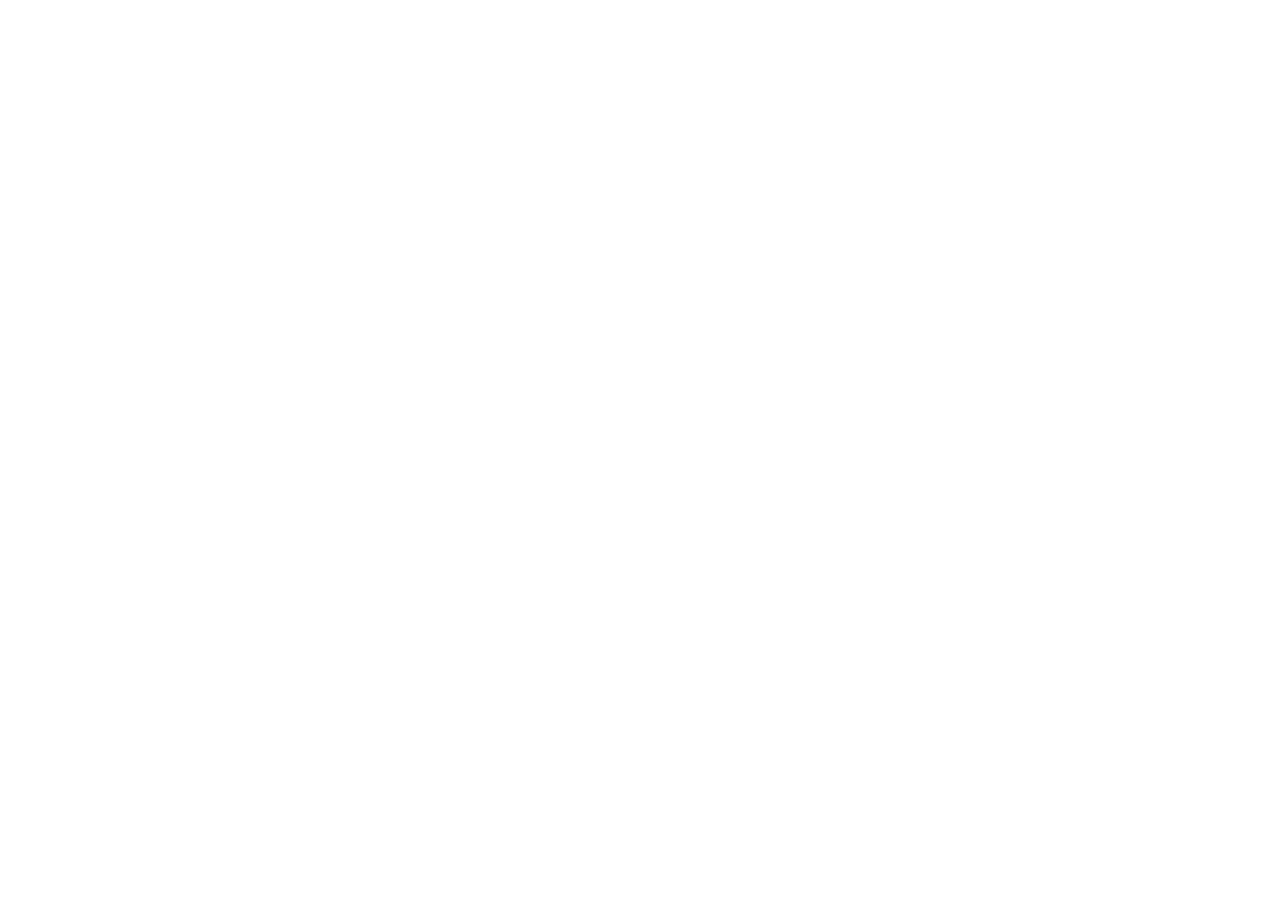
==== 111/index.html @ 9577d8c6 "initial commit" ====
<!DOCTYPE html>
<html lang="en">
<head>
   <meta charset="UTF-8">
   <meta http-equiv="X-UA-Compatible" content="IE=edge">
   <meta name="viewport" content="width=device-width, initial-scale=1.0">
   <title>Document</title>
</head>
<body>
   
</body>
</html>
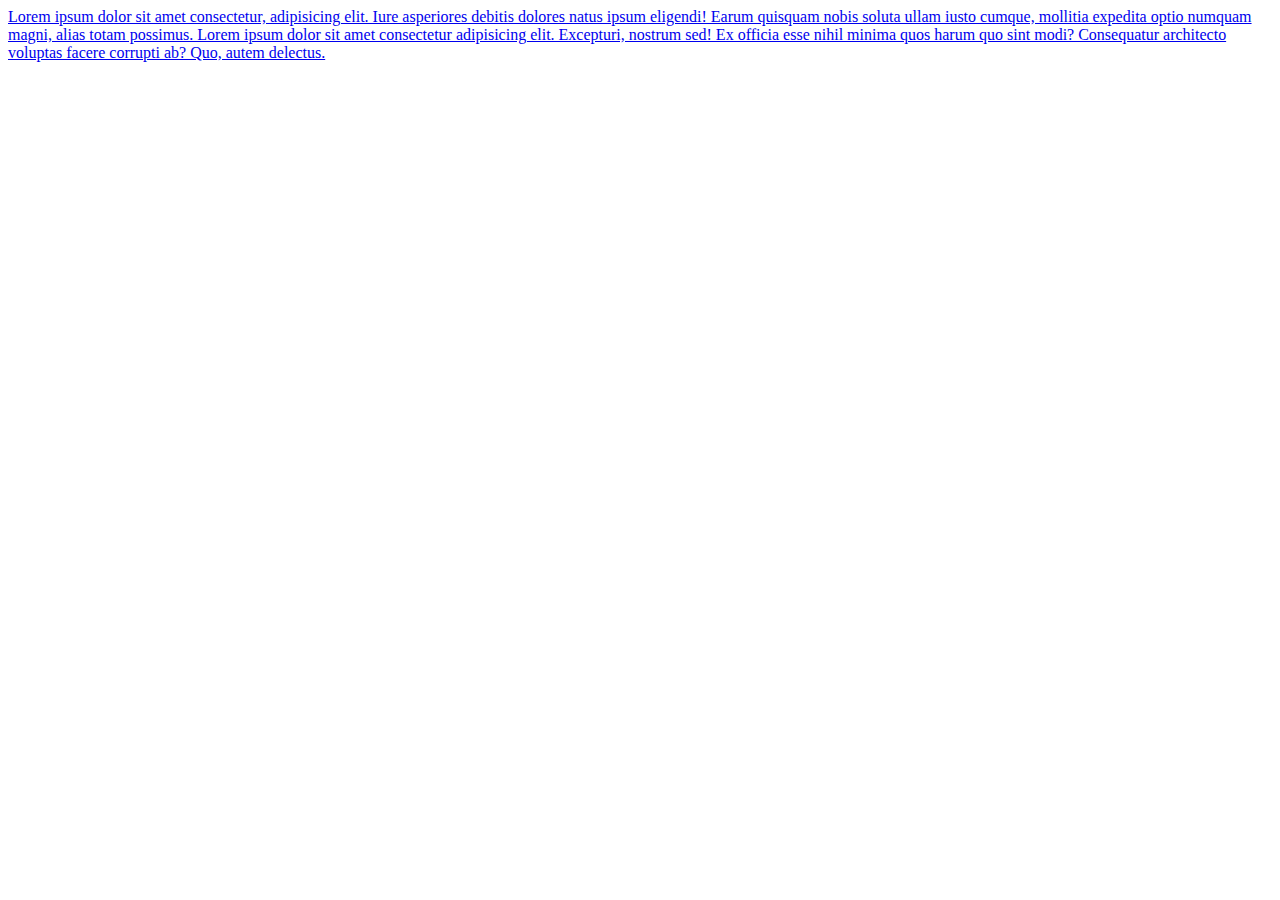
==== commit 0a028545: "initial commit" ====
--- a/111/index.html
+++ b/111/index.html
@@ -1,12 +1,21 @@
 <!DOCTYPE html>
 <html lang="en">
+
 <head>
    <meta charset="UTF-8">
    <meta http-equiv="X-UA-Compatible" content="IE=edge">
    <meta name="viewport" content="width=device-width, initial-scale=1.0">
+   <link rel="stylesheet" href="/css/style.css">
    <title>Document</title>
 </head>
+
 <body>
-   
+   <a title="hi" href="#" class="button">Lorem ipsum dolor sit amet consectetur, adipisicing elit. Iure asperiores
+      debitis dolores
+      natus ipsum eligendi! Earum quisquam nobis soluta ullam iusto cumque, mollitia expedita optio numquam magni, alias
+      totam possimus. Lorem ipsum dolor sit amet consectetur adipisicing elit. Excepturi, nostrum sed! Ex officia esse
+      nihil minima quos harum quo sint modi? Consequatur architecto voluptas facere corrupti ab? Quo, autem
+      delectus.</a>
 </body>
+
 </html>